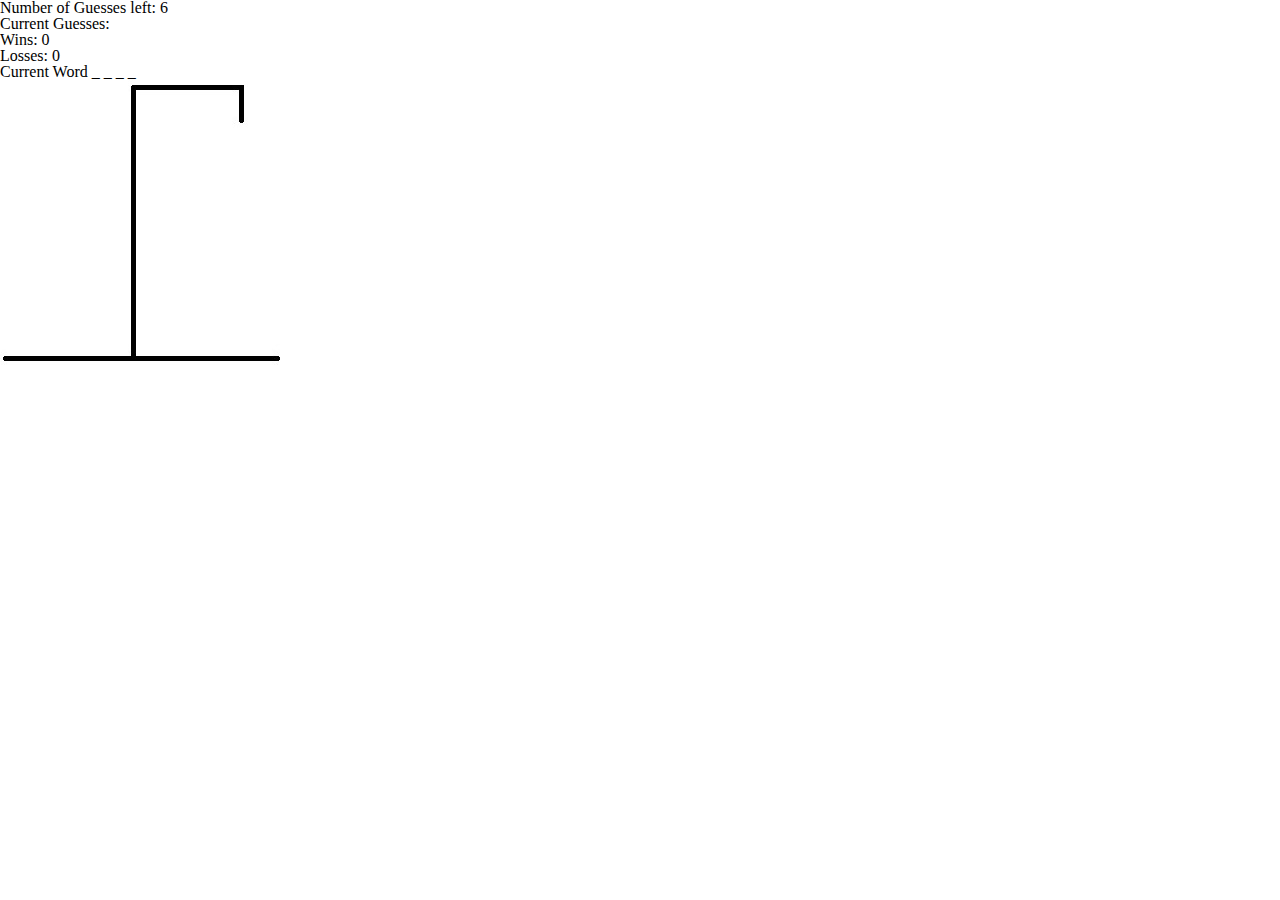
==== hangman.html @ 9319b4e3 "working hangman game" ====
<!DOCTYPE html>
<html>
<head>
    <meta charset="utf-8" />
    <meta http-equiv="X-UA-Compatible" content="IE=edge">
    <title>Page Title</title>
    <meta name="viewport" content="width=device-width, initial-scale=1">
    <link rel="stylesheet" type="text/css" media="screen" href="assets/css/reset.css">
    <!-- <link rel="stylesheet" href="https://maxcdn.bootstrapcdn.com/bootstrap/4.0.0/css/bootstrap.min.css"> -->
    <link rel="stylesheet" type="text/css" media="screen" href="assets/css/style.css"/>
</head>
<body>
    <div>
        <p>Number of Guesses left: <span id="guessesRemain"> 15 </span></p>
        <p>Current Guesses: <span id="currentGameGuess"> ... </span></p>
        <p>Wins: <span id="numberWins"></span></p>
        <p>Losses: <span id="numberLosess"></span></p>
        <p>Current Word <span id="currentWord"></span></p>
        <img src = "assets/images/base.jpg" id = "selfDrawn"> 
    </div>
    <script src="assets/javascript/game.js"></script>
</body>
</html>
---- assets/css/style.css ----
/* body{
    background-image: url(https://encrypted-tbn0.gstatic.com/images?q=tbn:ANd9GcSTED8HmNbgQjOvPWHvJMRFyuWqL9RLbkHVXCxxNekPMsYlvHnyNA);
} */
.gameChoice{
    font-size: 2rem;
    background-color: gray;
    padding: 1rem;
}

.options{
    position: relative;
    top: 21rem;
}
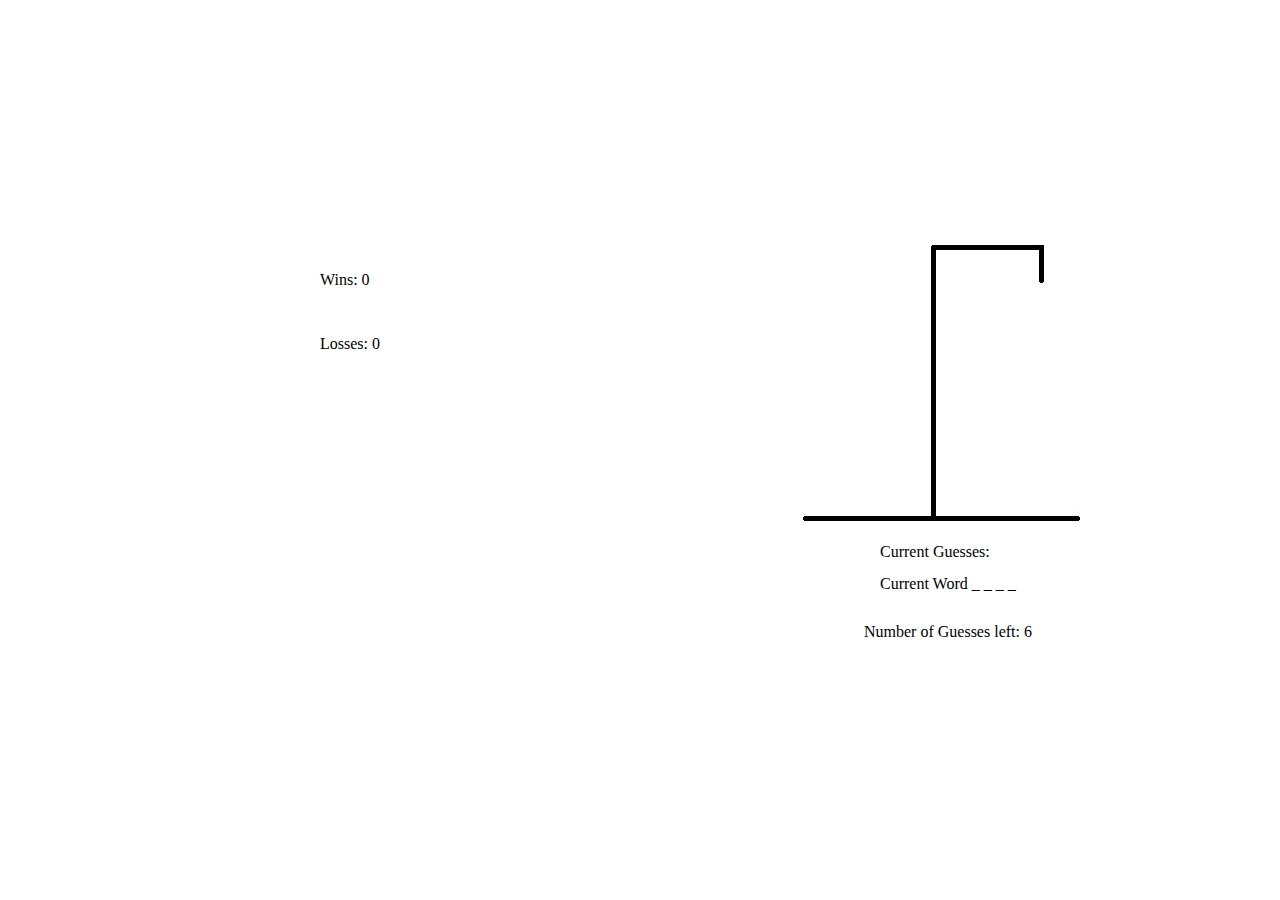
==== commit a2cd9e09: "Working pages with css in hangman" ====
--- a/hangman.html
+++ b/hangman.html
@@ -11,12 +11,12 @@
 </head>
 <body>
     <div>
-        <p>Number of Guesses left: <span id="guessesRemain"> 15 </span></p>
-        <p>Current Guesses: <span id="currentGameGuess"> ... </span></p>
-        <p>Wins: <span id="numberWins"></span></p>
-        <p>Losses: <span id="numberLosess"></span></p>
-        <p>Current Word <span id="currentWord"></span></p>
-        <img src = "assets/images/base.jpg" id = "selfDrawn"> 
+        <p class="guess">Number of Guesses left: <span id="guessesRemain"> 15 </span></p>
+        <p class="usedLetters">Current Guesses: <span id="currentGameGuess"> ... </span></p>
+        <p class="winBox">Wins: <span id="numberWins"></span></p>
+        <p class="lossBox">Losses: <span id="numberLosess"></span></p>
+        <p class = "currentWord">Current Word <span id="currentWord"></span></p>
+        <img src = "assets/images/base.jpg" id = "selfDrawn" class="hangingman"> 
     </div>
     <script src="assets/javascript/game.js"></script>
 </body>
--- a/assets/css/style.css
+++ b/assets/css/style.css
@@ -1,6 +1,6 @@
-/* body{
+.homepage{
     background-image: url(https://encrypted-tbn0.gstatic.com/images?q=tbn:ANd9GcSTED8HmNbgQjOvPWHvJMRFyuWqL9RLbkHVXCxxNekPMsYlvHnyNA);
-} */
+}
 .gameChoice{
     font-size: 2rem;
     background-color: gray;
@@ -10,4 +10,39 @@
 .options{
     position: relative;
     top: 21rem;
+}
+
+.guess{
+    position: relative;
+    top: 39rem;
+    left: 54rem;
+}
+.usedLetters{
+    position: relative;
+    top: 33rem;
+    left: 55rem;
+
+}
+.winBox{
+    position: relative;
+    top: 15rem;
+    left: 20rem;
+
+}
+.lossBox{
+    position: relative;
+    top: 18rem;
+    left: 20rem;
+
+}
+.currentWord{
+    position: relative;
+    top: 32rem;
+    left: 55rem;
+
+}
+.hangingman{
+    position: relative;
+    top: 10rem;
+    left: 50rem;
 }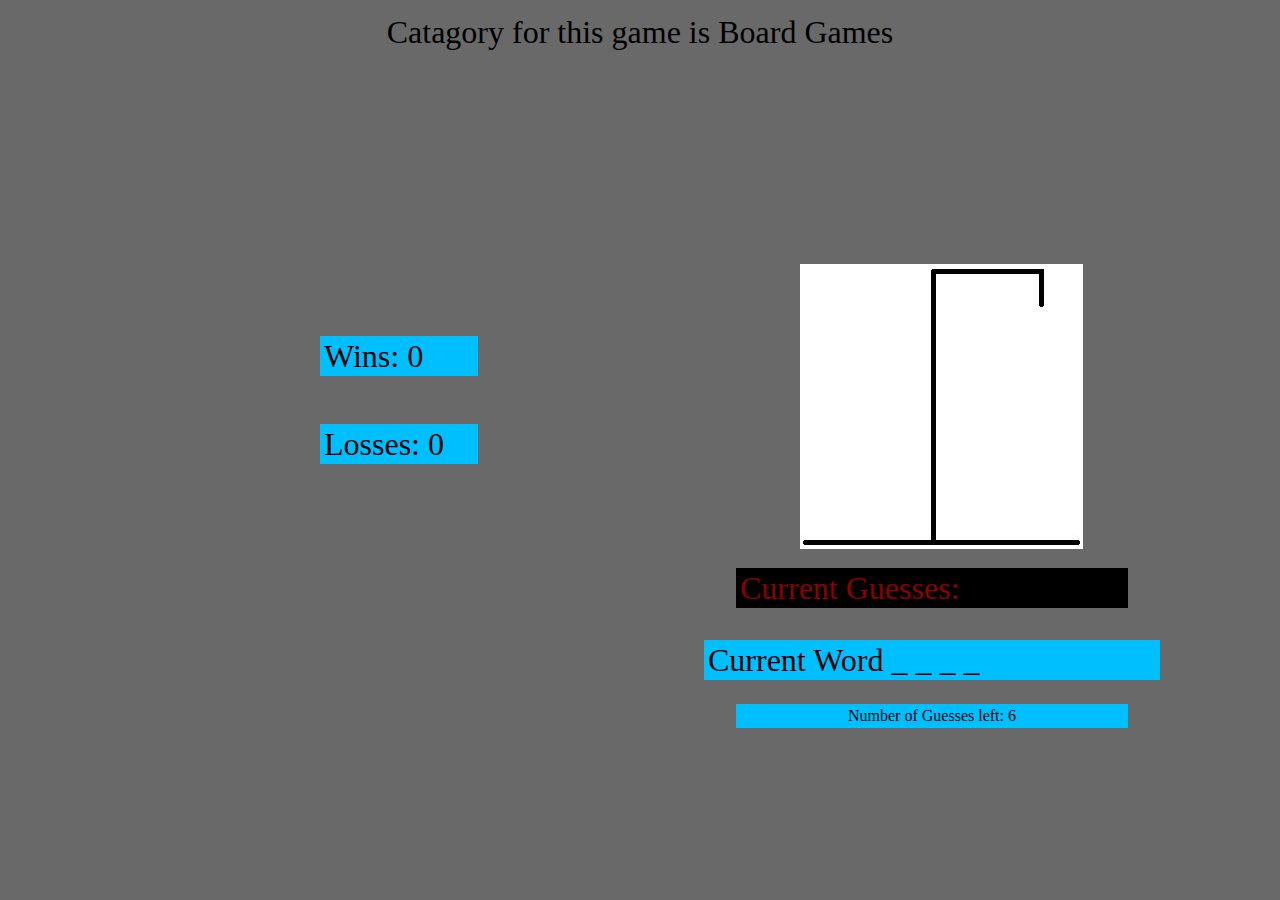
==== commit 27d0a206: "final hangman version" ====
--- a/hangman.html
+++ b/hangman.html
@@ -9,7 +9,10 @@
     <!-- <link rel="stylesheet" href="https://maxcdn.bootstrapcdn.com/bootstrap/4.0.0/css/bootstrap.min.css"> -->
     <link rel="stylesheet" type="text/css" media="screen" href="assets/css/style.css"/>
 </head>
-<body>
+<body class = "hangmanBody">
+    <div class="Catagory">
+        Catagory for this game is Board Games
+    </div>
     <div>
         <p class="guess">Number of Guesses left: <span id="guessesRemain"> 15 </span></p>
         <p class="usedLetters">Current Guesses: <span id="currentGameGuess"> ... </span></p>
--- a/assets/css/style.css
+++ b/assets/css/style.css
@@ -9,40 +9,65 @@
 
 .options{
     position: relative;
-    top: 21rem;
+    top: 24rem;
 }
 
 .guess{
     position: relative;
-    top: 39rem;
-    left: 54rem;
+    top: 40rem;
+    left: 46rem;
+    background-color: deepskyblue;
+    padding: .25rem;
+    width: 24rem;
+    text-align: center;
 }
 .usedLetters{
     position: relative;
-    top: 33rem;
-    left: 55rem;
-
+    top: 30rem;
+    left: 46rem;
+    background-color: black;
+    width: 24rem;
+    font-size: 2rem;
+    color: darkred;
+    padding: .25rem;
 }
 .winBox{
     position: relative;
-    top: 15rem;
+    top: 13rem;
     left: 20rem;
-
+    background-color: deepskyblue;
+    width: 150px;
+    font-size: 2rem;
+    padding: .25rem;
 }
 .lossBox{
     position: relative;
-    top: 18rem;
+    top: 16rem;
     left: 20rem;
-
+    background-color: deepskyblue;
+    width: 150px;
+    font-size: 2rem;
+    padding: .25rem;
 }
 .currentWord{
     position: relative;
-    top: 32rem;
-    left: 55rem;
-
+    top: 27rem;
+    left: 44rem;
+    background-color: deepskyblue;
+    width: 28rem;
+    font-size: 2rem;
+    padding: .25rem;
 }
 .hangingman{
     position: relative;
-    top: 10rem;
+    top: 1rem;
     left: 50rem;
+}
+.hangmanBody{
+    background-color: dimgray;
+}
+.Catagory{
+    text-align: center;
+    font-size: 2rem;
+    margin: 1rem;
 }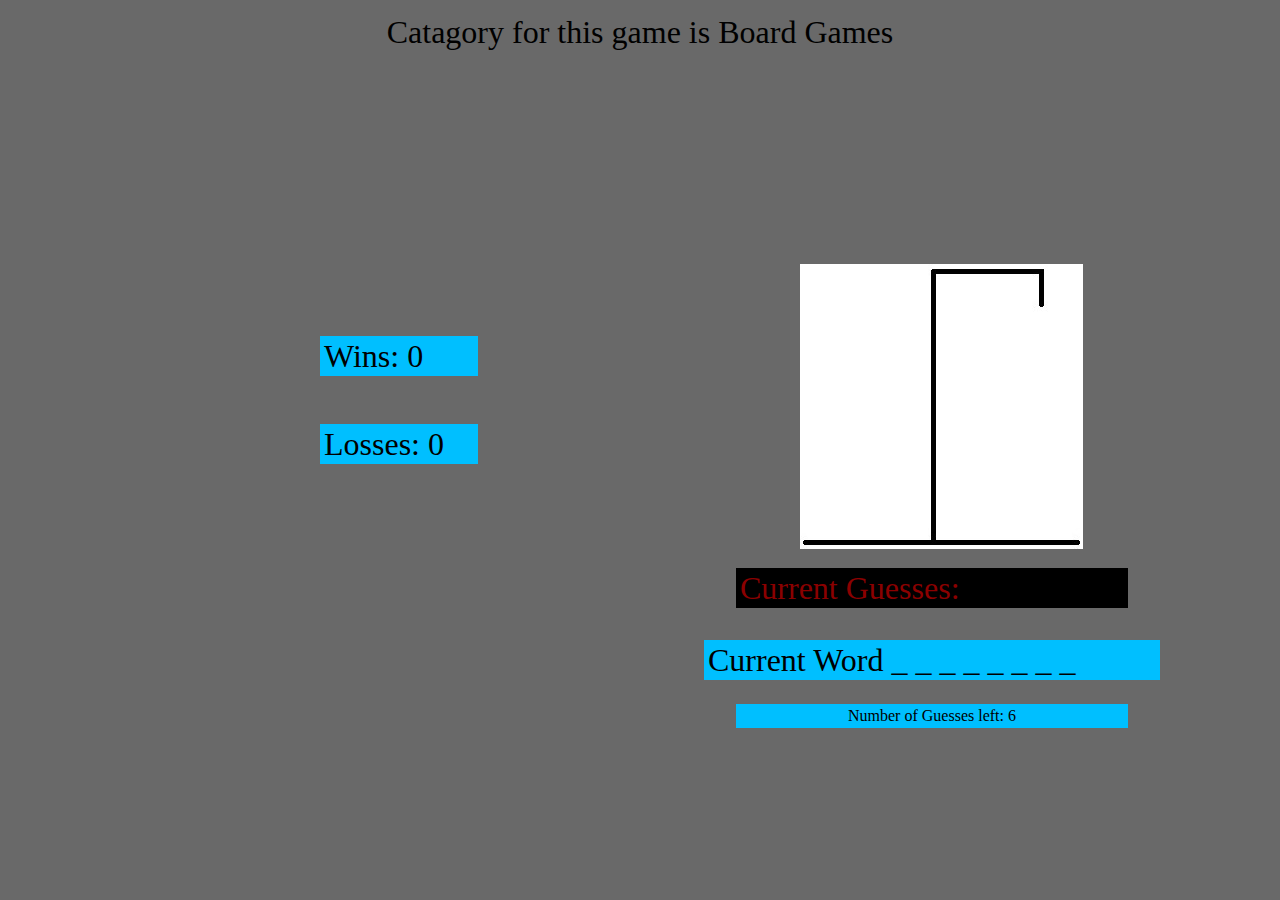
==== commit ac9f5fbf: "made changes to title" ====
--- a/hangman.html
+++ b/hangman.html
@@ -3,7 +3,7 @@
 <head>
     <meta charset="utf-8" />
     <meta http-equiv="X-UA-Compatible" content="IE=edge">
-    <title>Page Title</title>
+    <title>Hangman</title>
     <meta name="viewport" content="width=device-width, initial-scale=1">
     <link rel="stylesheet" type="text/css" media="screen" href="assets/css/reset.css">
     <!-- <link rel="stylesheet" href="https://maxcdn.bootstrapcdn.com/bootstrap/4.0.0/css/bootstrap.min.css"> -->
